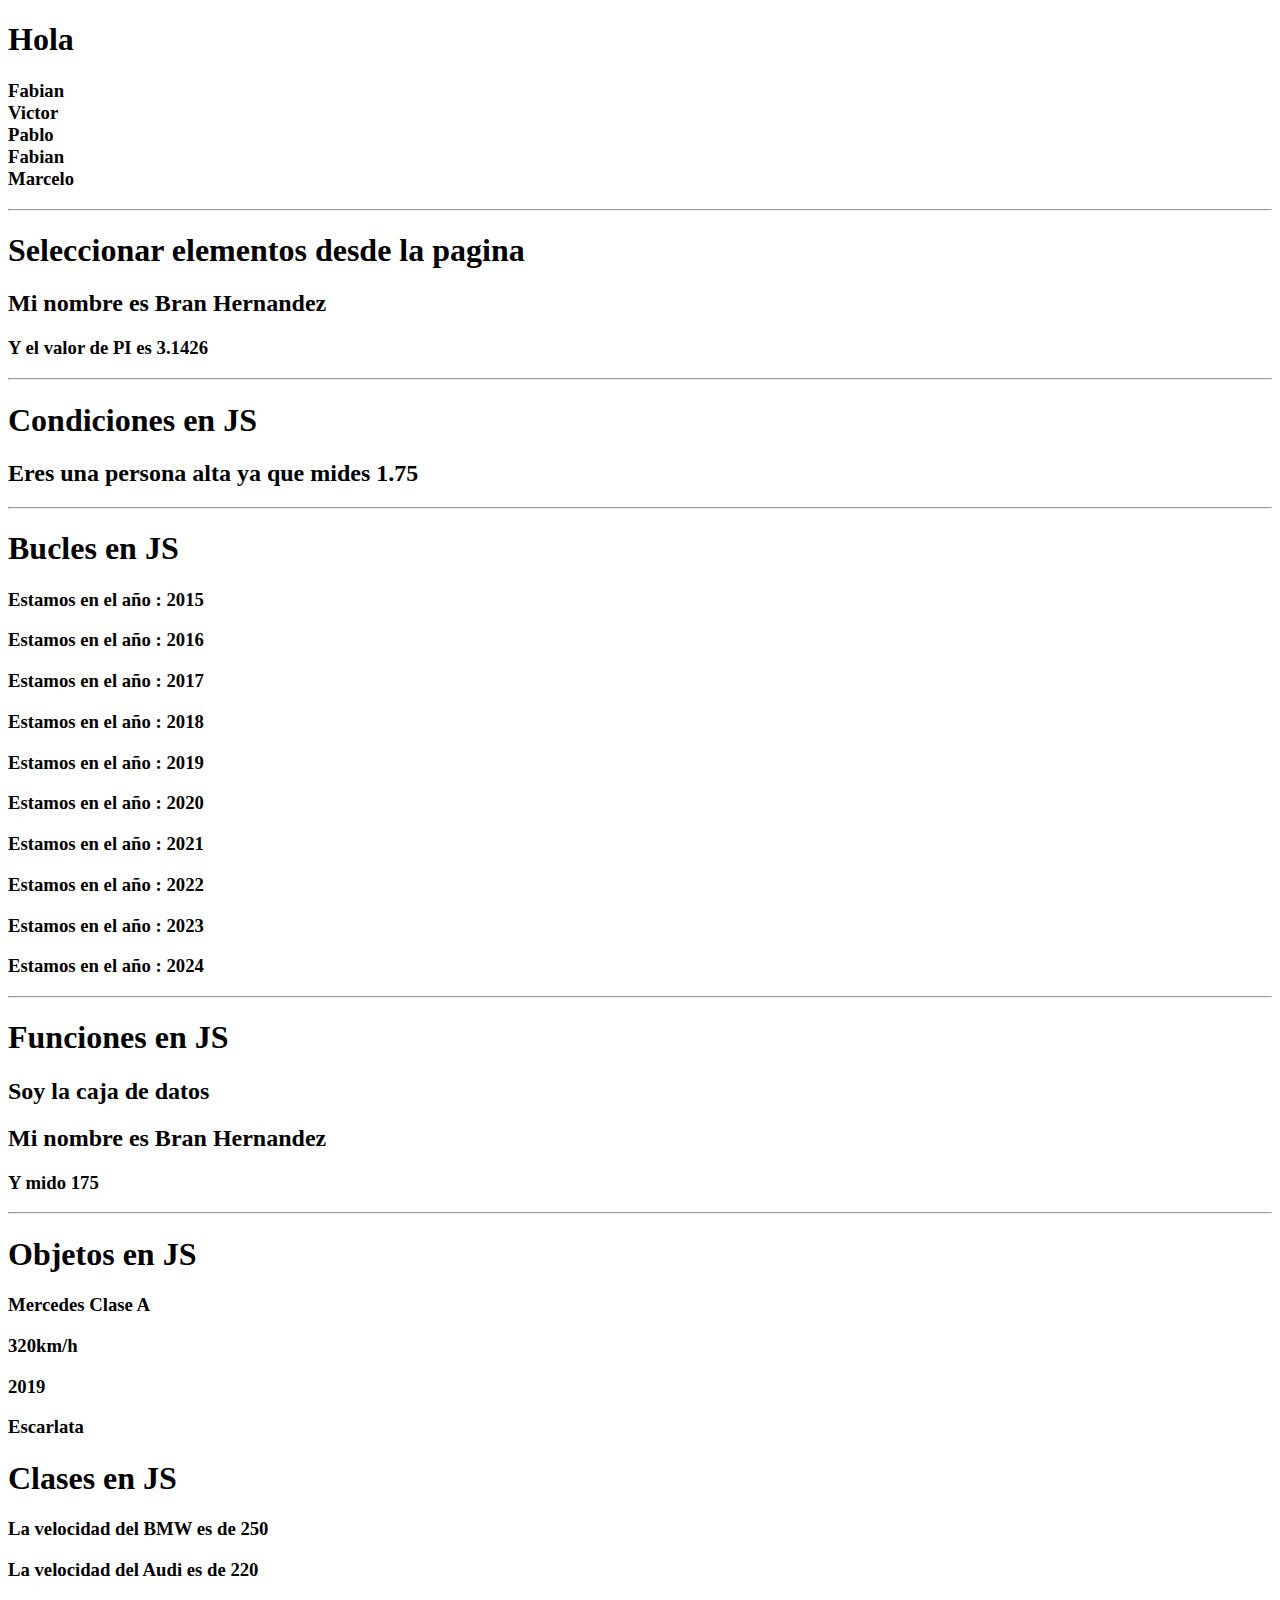
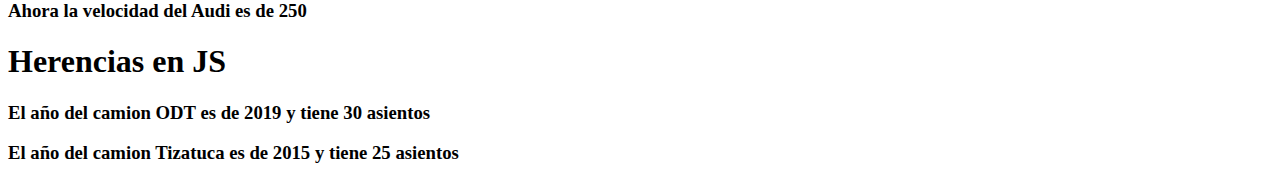
==== Guia/guia.html @ 55b830fe "Ejercicios de logica usando JS" ====
<!DOCTYPE html>
<html lang="es">
<head>
    <meta charset="UTF-8">
    <meta name="viewport" content="width=device-width, initial-scale=1.0">
    <title>Repaso JS</title>
</head>
<body>
    <h1>Hola</h1>
    <h3 id="nombres"></h3>
    
    <div id="datos">
    </div>

    <script src="guia.js"></script>

</body>
</html>
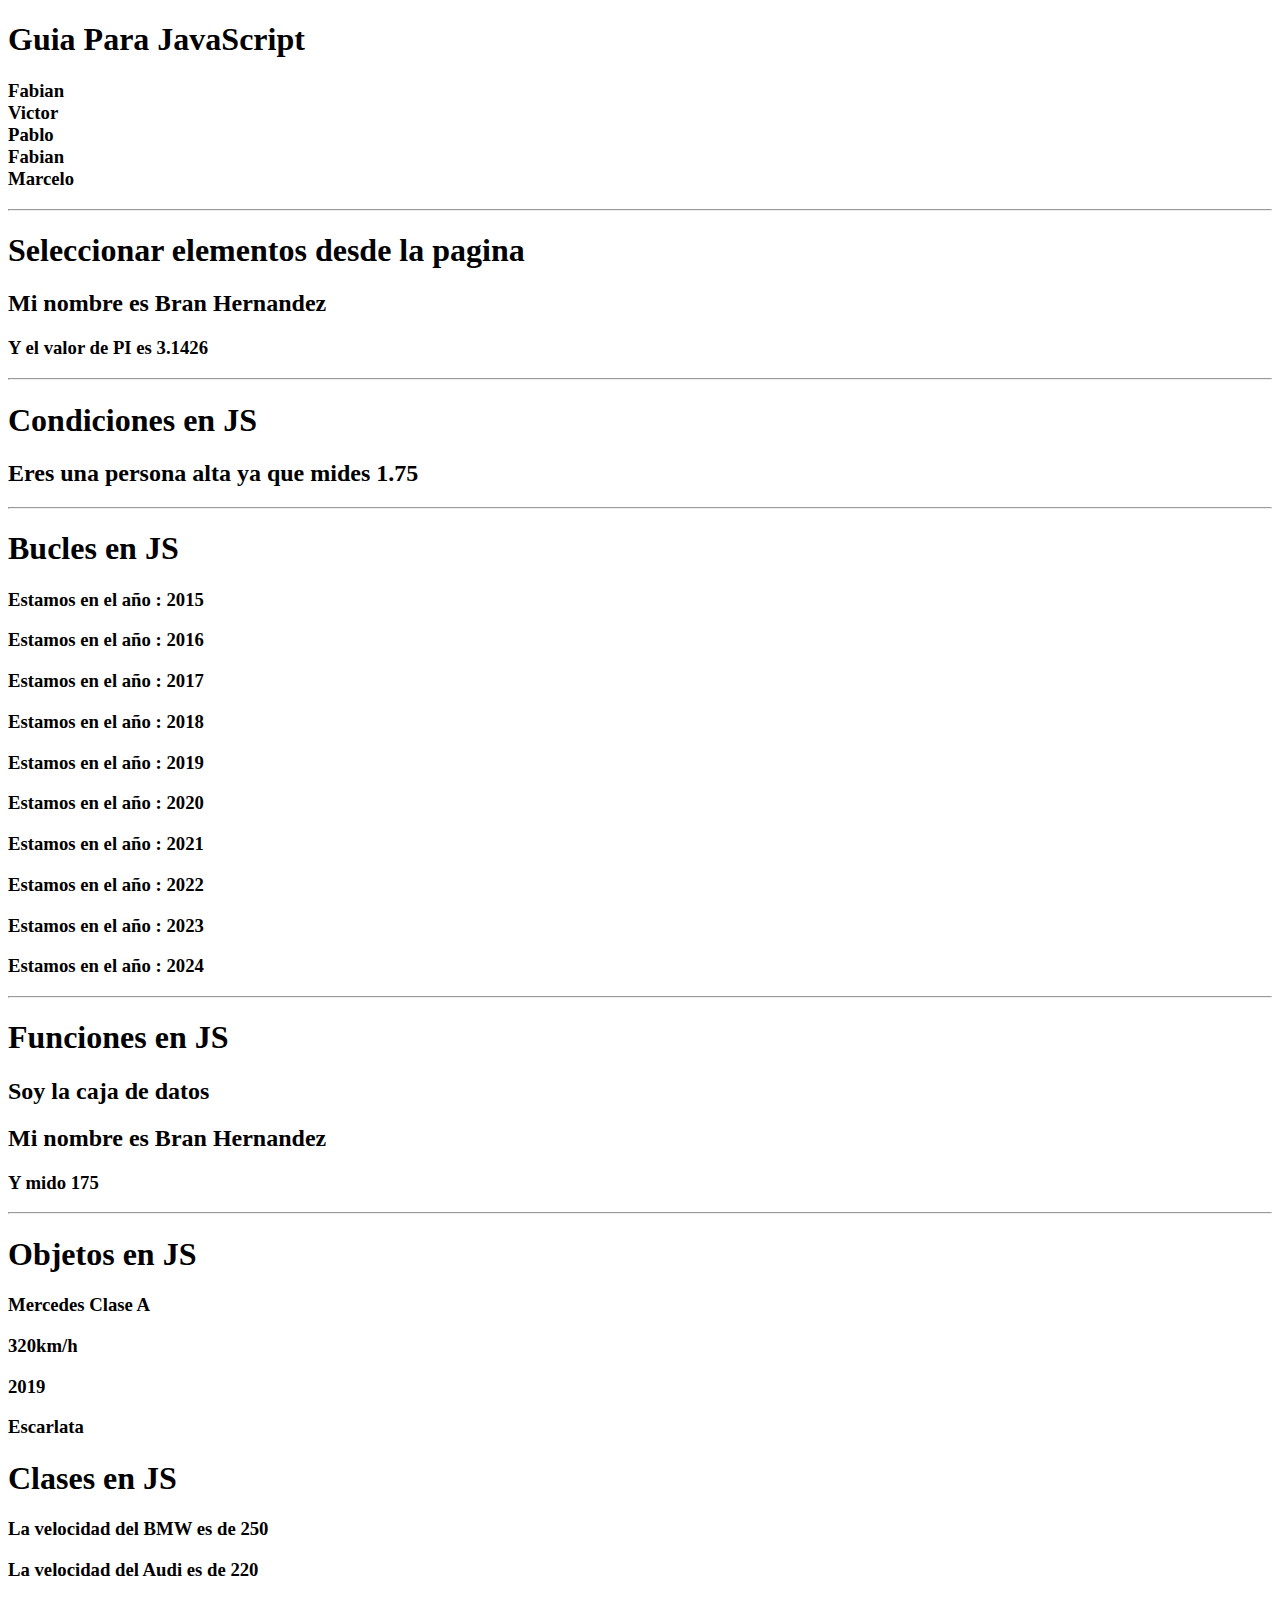
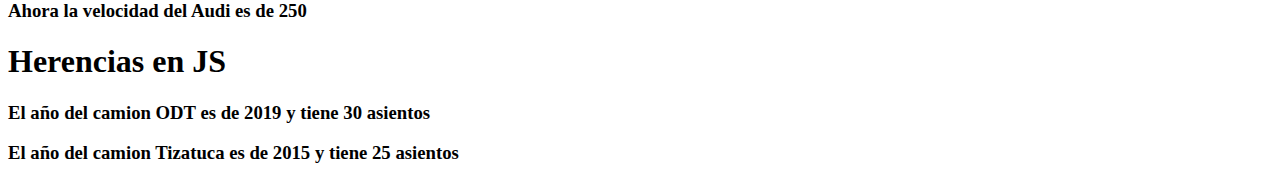
==== commit 31a80af6: "Guia básica para JavaScript" ====
--- a/Guia/guia.html
+++ b/Guia/guia.html
@@ -6,7 +6,7 @@
     <title>Repaso JS</title>
 </head>
 <body>
-    <h1>Hola</h1>
+    <h1>Guia Para JavaScript</h1>
     <h3 id="nombres"></h3>
     
     <div id="datos">
